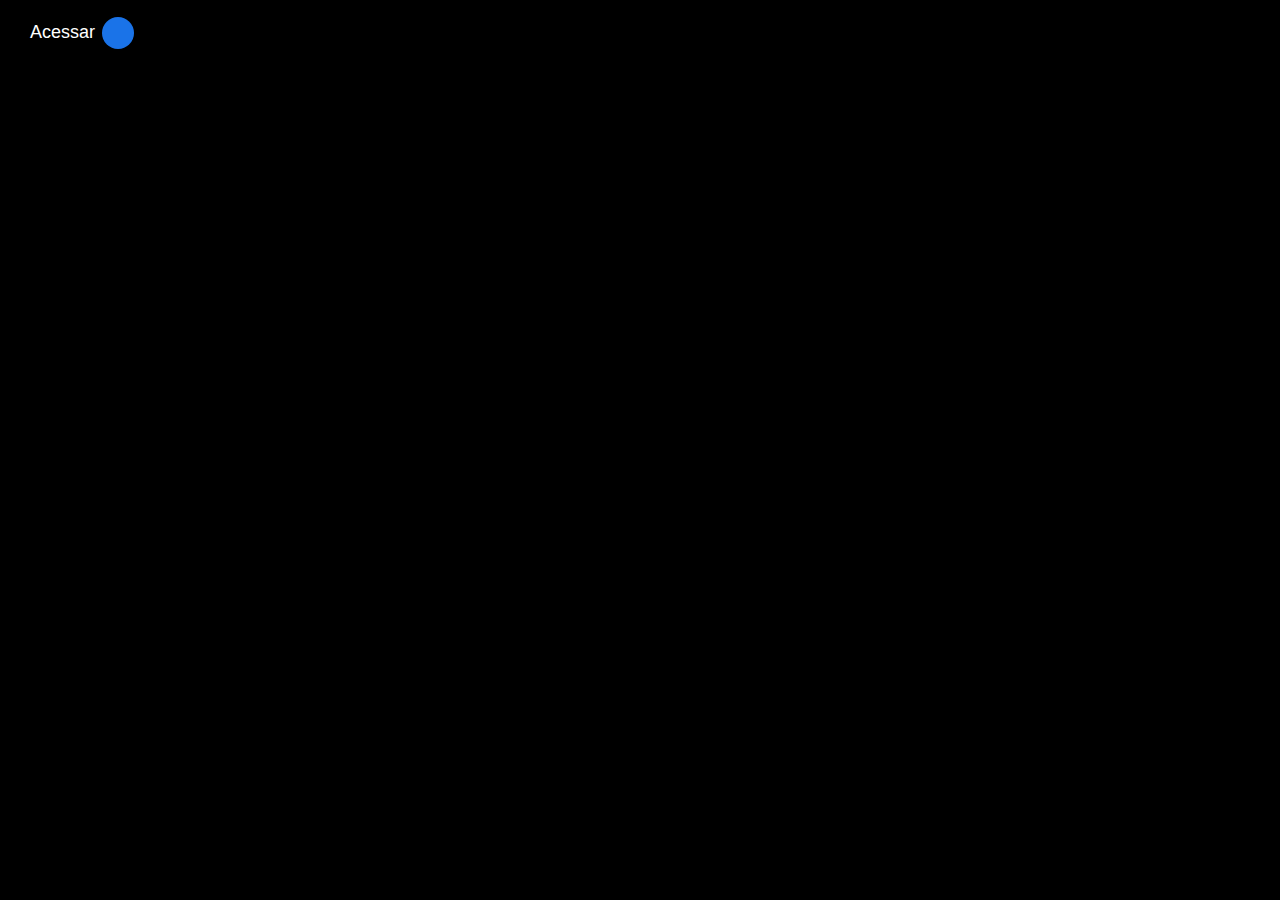
==== TED_EXTRA/index.html @ e49624d2 "feat: botão interativo" ====
<!DOCTYPE html>
<html lang="pt-br">
<head>
    <meta charset="UTF-8">
    <meta http-equiv="X-UA-Compatible" content="IE=edge">
    <meta name="viewport" content="width=device-width, initial-scale=1.0">
    <link rel="stylesheet" href="style.css">
    <title>CSS</title>
</head>
<body>
    <button class="button">
        Acessar<i class="fa-solid fa-arrow-right"></i>
    </button>
</body>
</html>
---- TED_EXTRA/style.css ----
body{
    background-color: black;
}
.button{
    font-size: 18px;
    display: flex;
    align-items: center;
    color: white;
    background: none;
    border: none;
    padding: 14px 22px;
    position: relative;
    cursor: pointer;
}

.button::before{
    content: '';
    position: absolute;
    top: 50%;
    transform: translateY(-50%) translateX(calc(100% + 40px));
    width: 32px;
    height: 32px;
    background: #1A73E8;
    border-radius: 50px;
    transition: transform .25s .25s cubic-bezier(0, 0, .5, 2), width .25s cubic-bezier(0, 0, .5, 2);
    z-index: -1;
}

.button:hover::before{
    width: 100%;
    transform: translateY(-50%) translateX(-18px);
    transition:transform .25s cubic-bezier(0, 0, .5, 2), width .25s .25s cubic-bezier(0, 0, .5, 2);
}

.button i{
    margin-left: 14px;
    transition: transform .25s .4s cubic-bezier(0, 0, .5, 2);
}

.button:hover i{
    transform: translateX(2px);
}
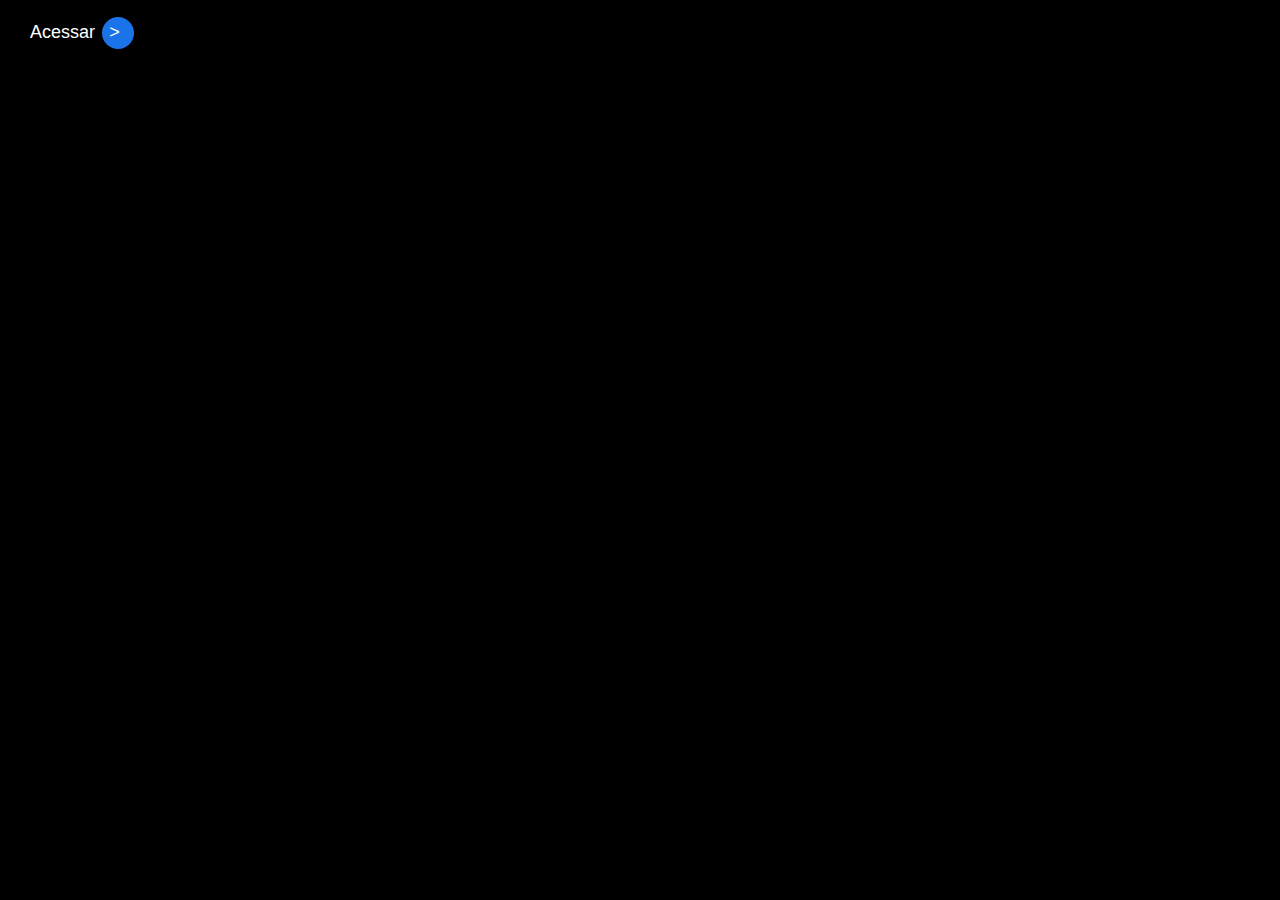
==== commit 90cfb98d: "feat: botão interativo" ====
--- a/TED_EXTRA/index.html
+++ b/TED_EXTRA/index.html
@@ -9,7 +9,7 @@
 </head>
 <body>
     <button class="button">
-        Acessar<i class="fa-solid fa-arrow-right"></i>
+        Acessar<i class="fa-solid fa-arrow-right"> ></i>
     </button>
 </body>
 </html>